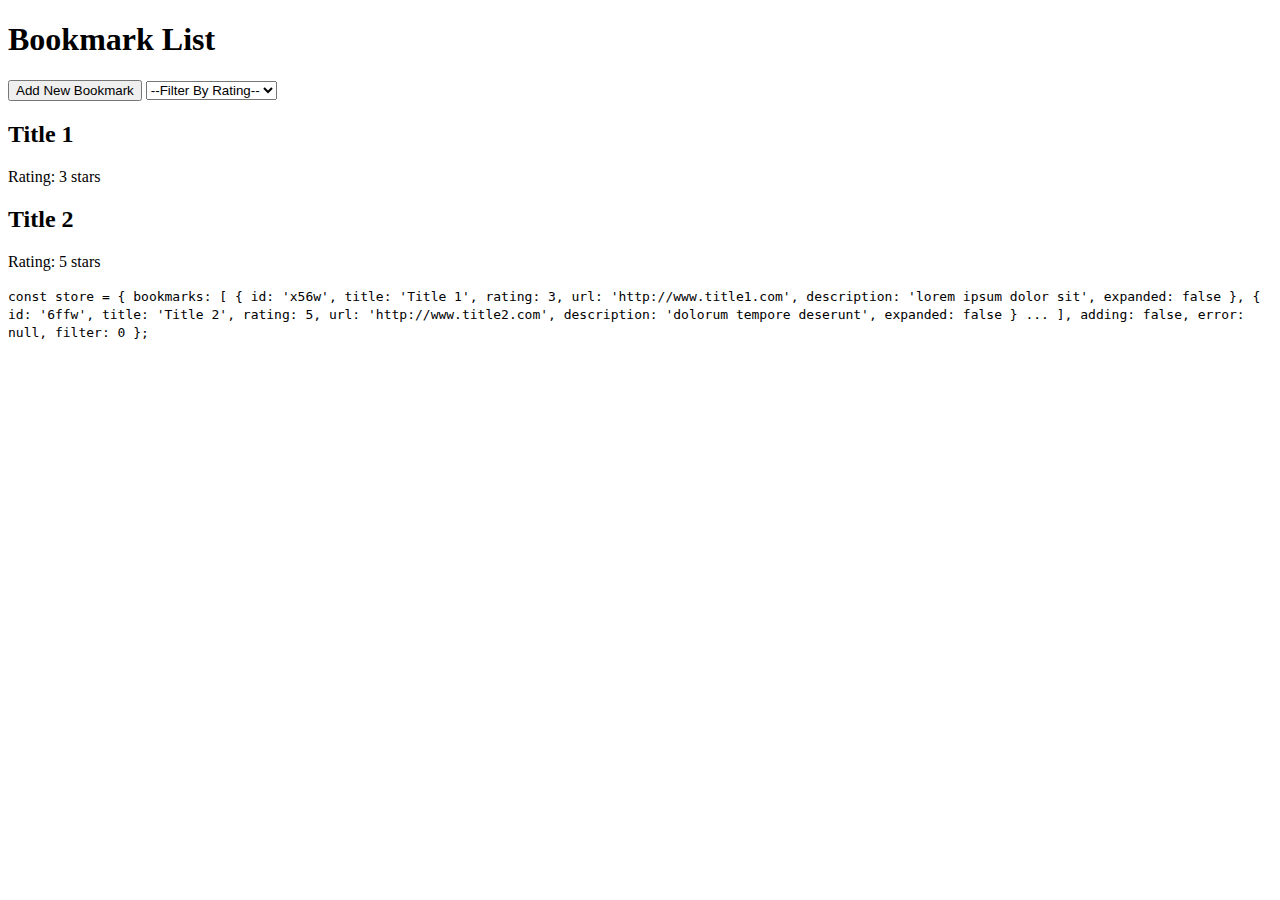
==== wireframes/initialView.html @ 3d7ae1f5 "wireframes completed and index.html updated" ====
<!-- INITIAL VIEW -->
<!DOCTYPE html>
<html lang="en">
<head>
    <meta charset="UTF-8">
    <meta name="viewport" content="width=device-width, initial-scale=1.0">
    <meta name="bookmark-list" content="web application with a list of bookmarks">
    <link rel="stylesheet" href="index.css">
    <title>Bookmark List</title>
</head>
<body>
    <h1>Bookmark List</h1>
    <form id="bookmark-form">
        <button type="submit" class="button">Add New Bookmark</button>
        <select name="rating" id="book-rate">
            <option value="">--Filter By Rating--</option>
            <option value="0">0</option>
            <option value="1">1</option>
            <option value="2">2</option>
            <option value="3">3</option>
            <option value="4">4</option>
            <option value="5">5</option>
        </select>
    </form>

    <section id="bookmarks-display">
        <article>
            <h2>Title 1</h2>
            <p>Rating: 3 stars</p>
            <p hidden>URL: <a>'http://www.title1.com'</a></p>
            <p hidden>Description: 'lorem ipsum dolor sit'</p>
        </article>

        <article>
            <h2>Title 2</h2>
            <p>Rating: 5 stars</p>
            <p hidden>URL: <a>'http://www.title2.com'</a></p>
            <p hidden>Description: 'dolorum tempore deserunt'</p>
        </article>
    </section>
    
    <script type="text/javascript" src="https://code.jquery.com/jquery-3.2.1.min.js"></script>
    <script type="text/javascript" src="index.js"></script>
</body>
</html>

<code>
    const store = {
        bookmarks: [
          {
            id: 'x56w',
            title: 'Title 1',
            rating: 3,
            url: 'http://www.title1.com',
            description: 'lorem ipsum dolor sit',
            expanded: false
          },
          {
            id: '6ffw',
            title: 'Title 2',
            rating: 5,
            url: 'http://www.title2.com',
            description: 'dolorum tempore deserunt',
            expanded: false
          } 
          ...
        ],
        adding: false,
        error: null,
        filter: 0
      };
</code>
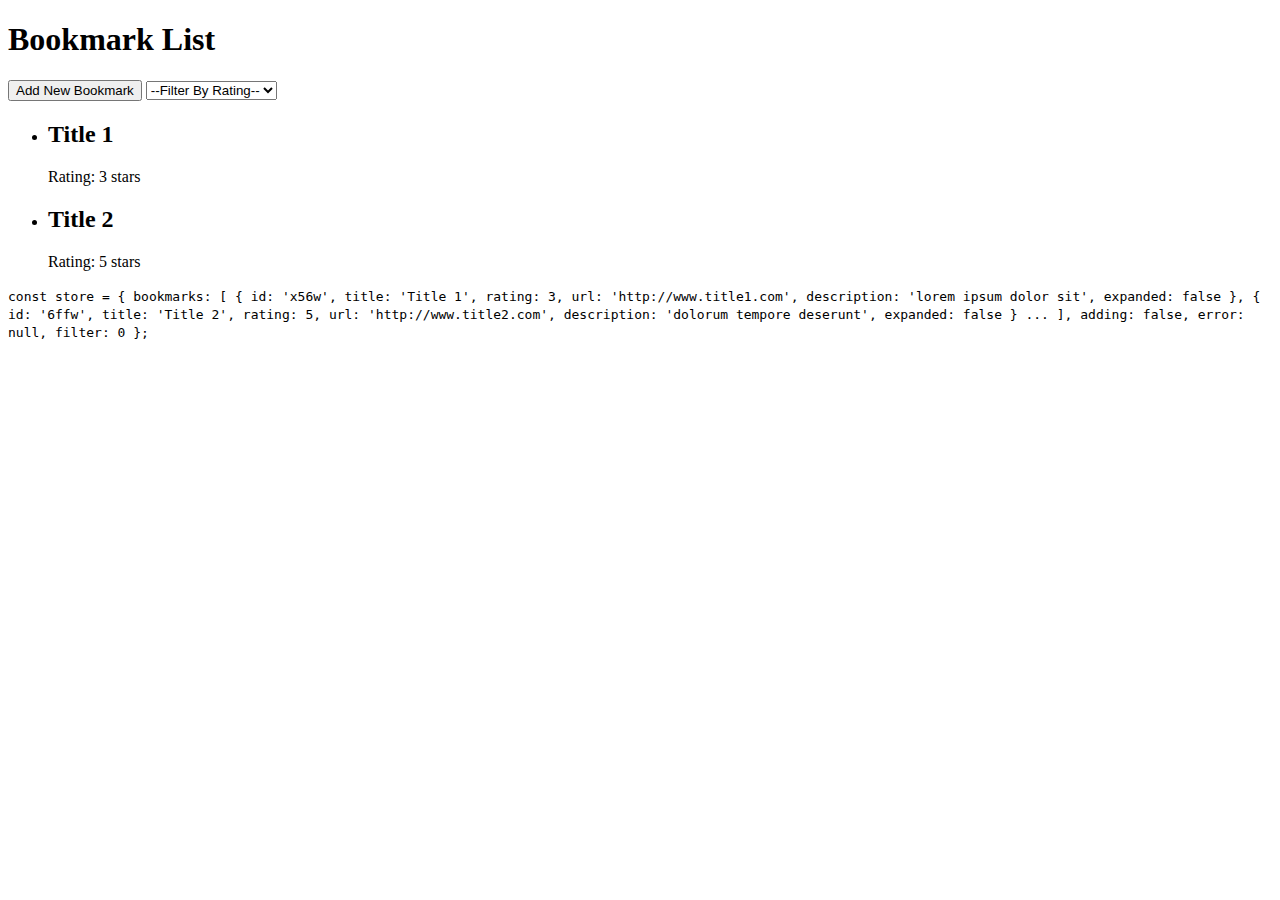
==== commit 056b7c2e: "getting content to render on page" ====
--- a/wireframes/initialView.html
+++ b/wireframes/initialView.html
@@ -23,21 +23,21 @@
         </select>
     </form>
 
-    <section id="bookmarks-display">
-        <article>
+    <ul id="bookmarks-display">
+        <li>
             <h2>Title 1</h2>
             <p>Rating: 3 stars</p>
             <p hidden>URL: <a>'http://www.title1.com'</a></p>
             <p hidden>Description: 'lorem ipsum dolor sit'</p>
-        </article>
+        </li>
 
-        <article>
+        <li>
             <h2>Title 2</h2>
             <p>Rating: 5 stars</p>
             <p hidden>URL: <a>'http://www.title2.com'</a></p>
             <p hidden>Description: 'dolorum tempore deserunt'</p>
-        </article>
-    </section>
+        </li>
+    </ul>
     
     <script type="text/javascript" src="https://code.jquery.com/jquery-3.2.1.min.js"></script>
     <script type="text/javascript" src="index.js"></script>
